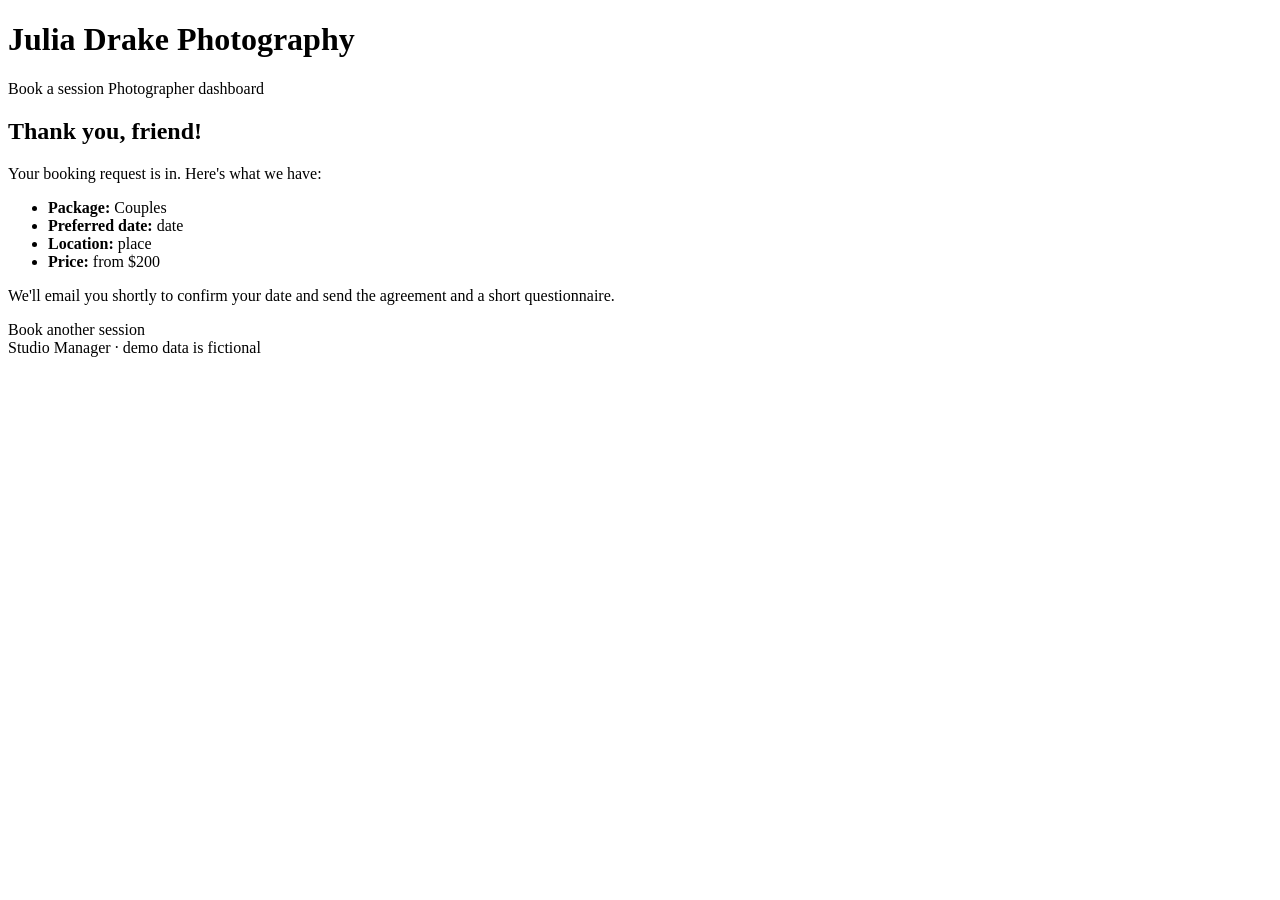
==== src/main/resources/templates/confirmation.html @ a67b8b43 "Studio Manager v1: Java + Spring Boot booking and session management" ====
<!DOCTYPE html>
<html xmlns:th="http://www.thymeleaf.org" lang="en">
<head>
    <meta charset="UTF-8">
    <meta name="viewport" content="width=device-width, initial-scale=1">
    <title>Booking received — Julia Drake Photography</title>
    <link rel="stylesheet" th:href="@{/css/style.css}">
</head>
<body>
<header>
    <h1><a th:href="@{/}">Julia Drake Photography</a></h1>
    <nav>
        <a th:href="@{/}">Book a session</a>
        <a th:href="@{/dashboard}">Photographer dashboard</a>
    </nav>
</header>
<main>
    <div class="card">
        <h2>Thank you, <span th:text="${project.client.name}">friend</span>!</h2>
        <p>Your booking request is in. Here's what we have:</p>
        <ul>
            <li><strong>Package:</strong> <span th:text="${project.sessionPackage.name}">Couples</span></li>
            <li><strong>Preferred date:</strong> <span th:text="${#temporals.format(project.sessionDateTime, 'EEEE, MMMM d, yyyy h:mm a')}">date</span></li>
            <li th:if="${project.location}"><strong>Location:</strong> <span th:text="${project.location}">place</span></li>
            <li><strong>Price:</strong> from $<span th:text="${project.price}">200</span></li>
        </ul>
        <p>We'll email <span th:text="${project.client.email}">you</span> shortly to confirm your date and send the agreement and a short questionnaire.</p>
        <a class="btn" th:href="@{/}">Book another session</a>
    </div>
</main>
<footer>Studio Manager · demo data is fictional</footer>
</body>
</html>
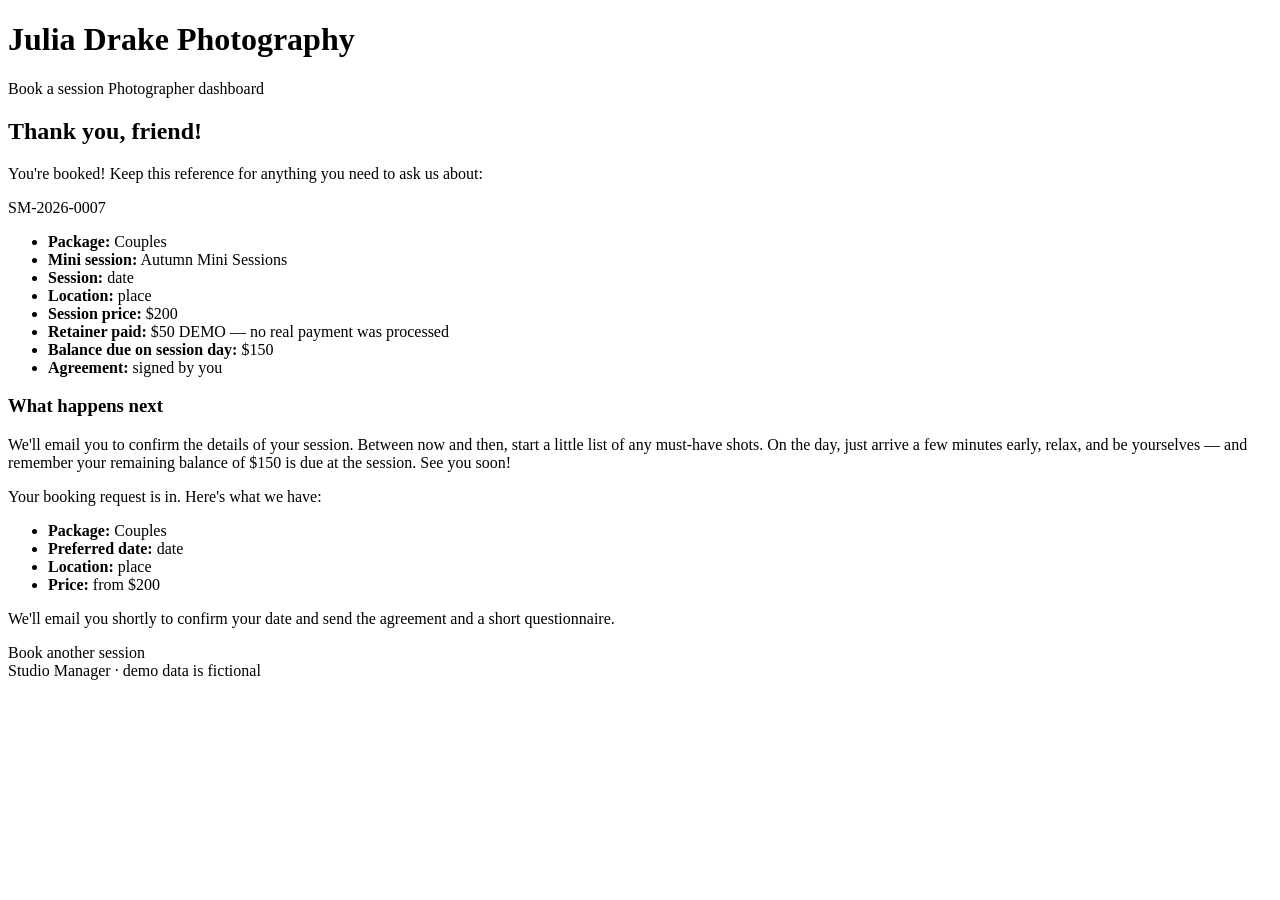
==== commit 932d0f75: "One-flow booking: slots, e-signed agreement, demo retainer" ====
--- a/src/main/resources/templates/confirmation.html
+++ b/src/main/resources/templates/confirmation.html
@@ -3,7 +3,7 @@
 <head>
     <meta charset="UTF-8">
     <meta name="viewport" content="width=device-width, initial-scale=1">
-    <title>Booking received — Julia Drake Photography</title>
+    <title>Booking confirmed — Julia Drake Photography</title>
     <link rel="stylesheet" th:href="@{/css/style.css}">
 </head>
 <body>
@@ -17,14 +17,45 @@
 <main>
     <div class="card">
         <h2>Thank you, <span th:text="${project.client.name}">friend</span>!</h2>
-        <p>Your booking request is in. Here's what we have:</p>
-        <ul>
-            <li><strong>Package:</strong> <span th:text="${project.sessionPackage.name}">Couples</span></li>
-            <li><strong>Preferred date:</strong> <span th:text="${#temporals.format(project.sessionDateTime, 'EEEE, MMMM d, yyyy h:mm a')}">date</span></li>
-            <li th:if="${project.location}"><strong>Location:</strong> <span th:text="${project.location}">place</span></li>
-            <li><strong>Price:</strong> from $<span th:text="${project.price}">200</span></li>
-        </ul>
-        <p>We'll email <span th:text="${project.client.email}">you</span> shortly to confirm your date and send the agreement and a short questionnaire.</p>
+
+        <!-- Completed one-flow booking -->
+        <div th:if="${project.bookingReference}">
+            <p>You're booked! Keep this reference for anything you need to ask us about:</p>
+            <p class="booking-ref" th:text="${project.bookingReference}">SM-2026-0007</p>
+            <ul>
+                <li><strong>Package:</strong> <span th:text="${project.sessionPackage.name}">Couples</span></li>
+                <li th:if="${project.miniEvent}"><strong>Mini session:</strong> <span th:text="${project.miniEvent.title}">Autumn Mini Sessions</span></li>
+                <li><strong>Session:</strong> <span th:text="${#temporals.format(project.sessionDateTime, 'EEEE, MMMM d, yyyy h:mm a')}">date</span></li>
+                <li th:if="${project.location}"><strong>Location:</strong> <span th:text="${project.location}">place</span></li>
+                <li><strong>Session price:</strong> $<span th:text="${project.price}">200</span></li>
+                <li th:if="${project.retainerPayment}">
+                    <strong>Retainer paid:</strong> $<span th:text="${project.retainerPayment.amount}">50</span>
+                    <span class="tag">DEMO — no real payment was processed</span>
+                </li>
+                <li th:if="${project.balanceDue != null}"><strong>Balance due on session day:</strong> $<span th:text="${project.balanceDue}">150</span></li>
+                <li th:if="${project.agreementSigned}">
+                    <strong>Agreement:</strong> signed by <span th:text="${project.agreement.signerName}">you</span>
+                </li>
+            </ul>
+            <h3>What happens next</h3>
+            <p>We'll email <span th:text="${project.client.email}">you</span> to confirm the details of your session.
+                Between now and then, start a little list of any must-have shots. On the day, just arrive a few minutes early,
+                relax, and be yourselves — and remember your remaining balance of
+                $<span th:text="${project.balanceDue}">150</span> is due at the session. See you soon!</p>
+        </div>
+
+        <!-- v1 inquiry (no completed flow) -->
+        <div th:unless="${project.bookingReference}">
+            <p>Your booking request is in. Here's what we have:</p>
+            <ul>
+                <li><strong>Package:</strong> <span th:text="${project.sessionPackage.name}">Couples</span></li>
+                <li><strong>Preferred date:</strong> <span th:text="${#temporals.format(project.sessionDateTime, 'EEEE, MMMM d, yyyy h:mm a')}">date</span></li>
+                <li th:if="${project.location}"><strong>Location:</strong> <span th:text="${project.location}">place</span></li>
+                <li><strong>Price:</strong> from $<span th:text="${project.price}">200</span></li>
+            </ul>
+            <p>We'll email <span th:text="${project.client.email}">you</span> shortly to confirm your date and send the agreement and a short questionnaire.</p>
+        </div>
+
         <a class="btn" th:href="@{/}">Book another session</a>
     </div>
 </main>
